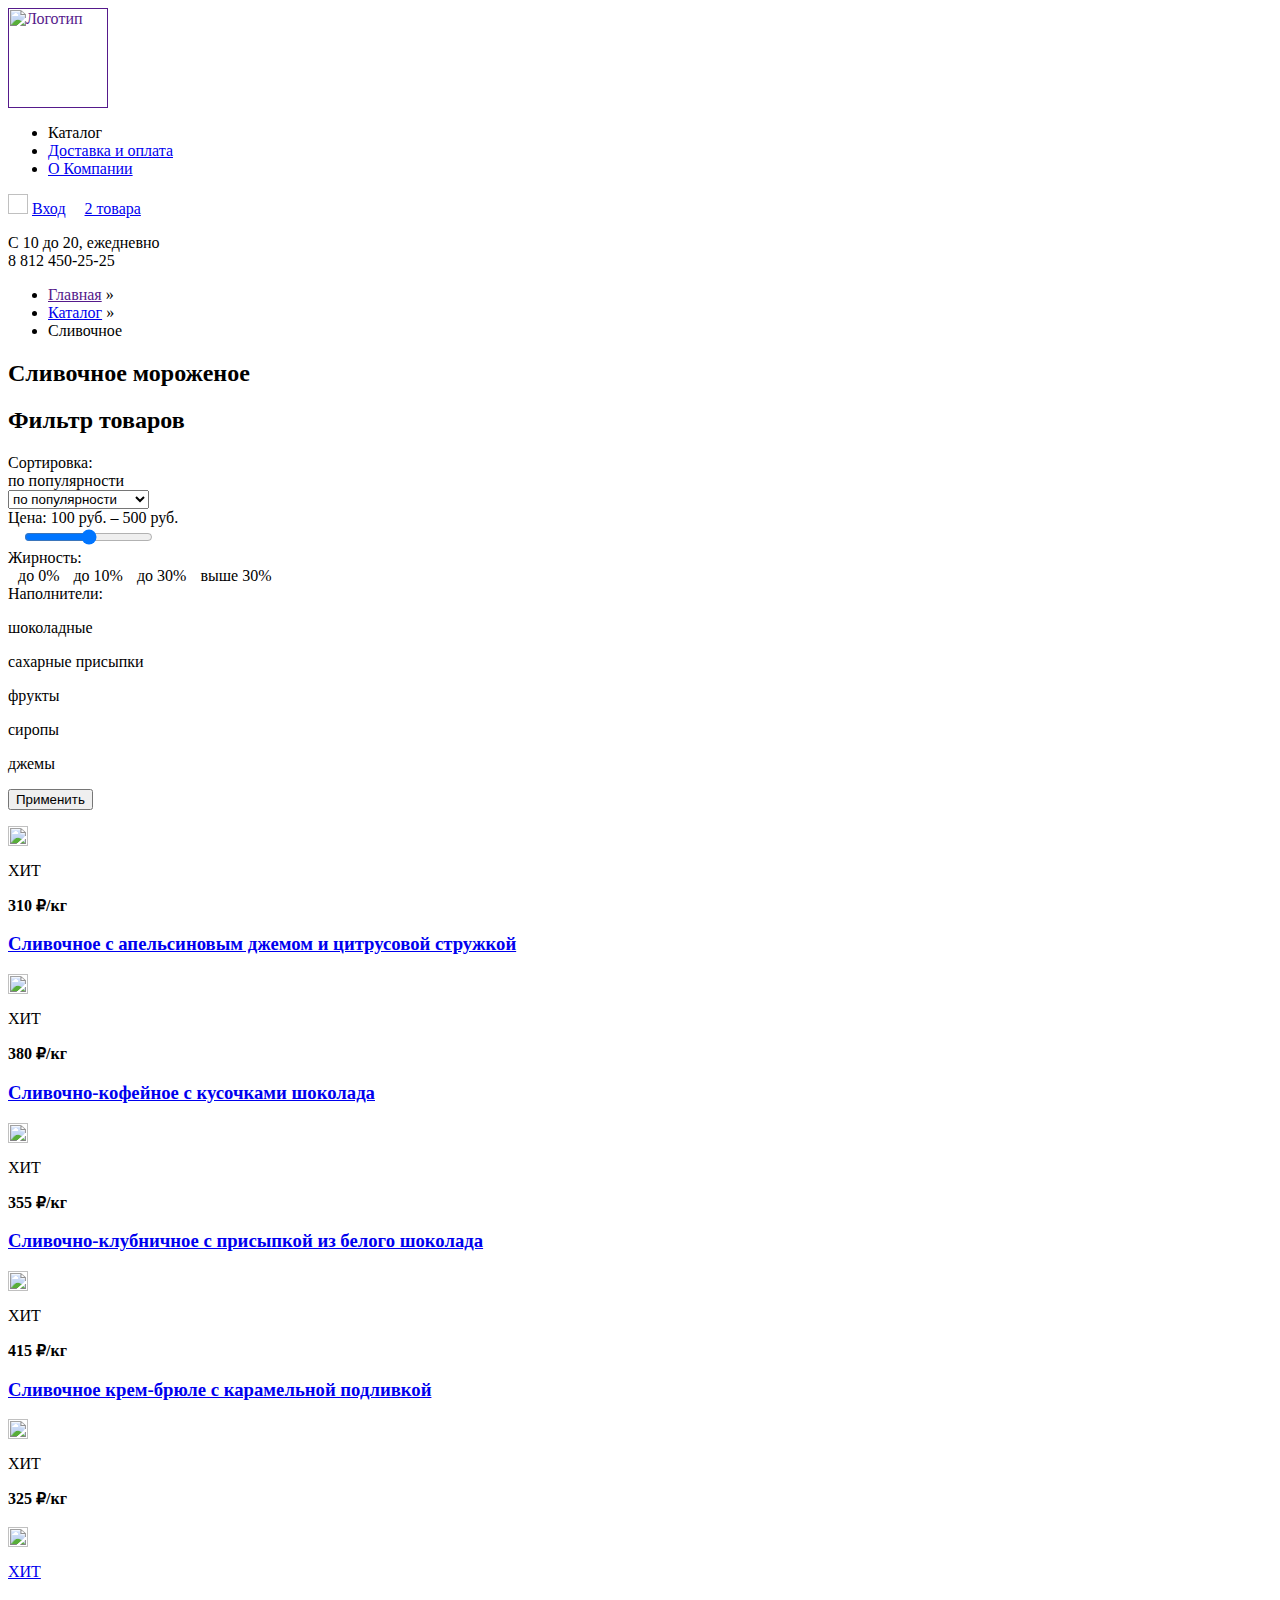
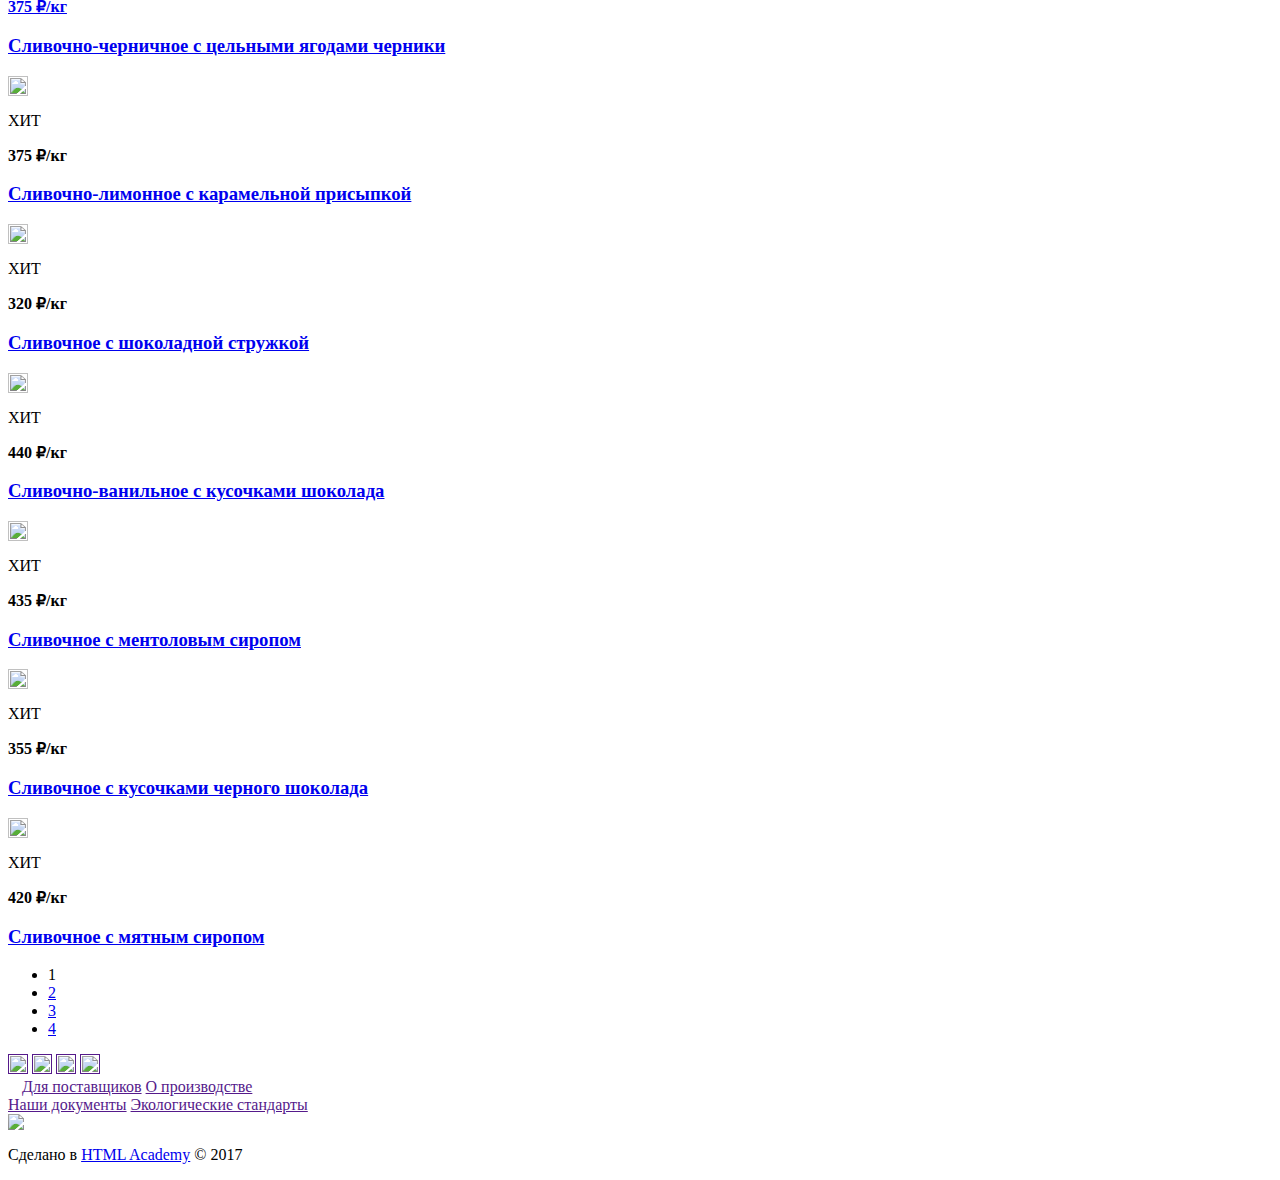
==== catalog.html @ 8d290120 "first commit" ====
<Doctyp>
<!DOCTYPE html>
<html lang="ru">
  <head>
    <meta charset="utf-8">
    <title>Gllacy Shop</title>
  </head>

  <body>
   <!--Header-container-start--> 
    <header class="main-header">  
      <!-- Header-main-navigation-start-->        
      <nav class="main-navigation">   
        <a href="" class="main-header-logo"><img src="" width="100px" height="100px" alt="Логотип"></a>
        <ul class="site-navigation">
          <li>Каталог</li>
          <li><a href="#">Доставка и оплата</a></li>
          <li><a href="#">О Компании</a></li>
        </ul>
      </nav>                              
      <!-- Header-main-navigation-End-->
      <!-- Header-user-navigation-start-->
      <nav class="user-navigation">       
        <a class="nav-search"><img crs="" width="20px" height="20px"></a>
        <a class="login-link" href="#">Вход</a>
        <a class="cart" href="#"><img src="" width="15px" height="15px">2 товара</a>
        <p class="header-short-contacts">С 10 до 20, ежедневно<br>8 812 450-25-25</p>
      </nav>                             
      <!-- Header-user-navigation-End-->
    </header>           
    <!--Header-container-End--> 
    
    <!--Main-container-start-->
    <main class="main-container">
    <!--Main-container-breadcrumbs-End-->
      <section class="breadcrumbs">
        <ul>
            <li><a href="">Главная</a>  <span>»</span></li>
            <li><a href="#">Каталог</a>  <span>»</span></li>
            <li class="breadcrumbs-current">Сливочное</li>
        </ul>
      </section>
      <h2 class="page-title">Сливочное мороженое </h2>
      <!--Main-container-breadcrumbs-End-->
      <!--Main-container-filter-start-->
      <section class="filters">
          <h2 class="visually-hidden">Фильтр товаров</h2>
          <form action="" metod="">
            <div class="main-filter">
              <div class="first-row-filter">
                <label for="list-catalog">Сортировка:<br>
                  <a>по популярности<img src="" width="10px" height="10px"></a><br>
                  <select class="hidden-modal-catalog" id="list-catalog" size="1">
                    <a>по популярности<img src="" width="10px" height="10px"></a><br>
                    <option value="popular" selected>по популярности</option>
                    <option value="popular">сначала недорогие</option>
                    <option value="popular">сначала дорогие</option>
                    <option value="popular">по жирности</option>
                  </select>
                </label>
              </div>

              <div>
                <label class="range" for="">Цена: 100 руб. – 500 руб.<br>
                  <a href=""><img src="#" width="5px" height="15px"><img src="#" width="5px" height="15px"></a>
                  <input type="range" id="">
                </label>
              </div>

              <div>
                <label class="" for="">Жирность:<br>
                  <a href><img src="" width="10px" height="10px"></a><span>до 0%</span>
                  <a href><img src="" width="10px" height="10px"></a><span>до 10%</span>
                  <a href><img src="" width="10px" height="10px"></a><span>до 30%</span>
                  <a href><img src="" width="10px" height="10px"></a><span>выше 30%</span>
                </label>
              </div>
            </div>
            <div class="second-row-filter">
              <div>
                <label for="">Наполнители:<br>
                  <p><img src=""width="" height="">шоколадные</p>
                  <p><img src=""width="" height="">сахарные присыпки</p>
                  <p><img src=""width="" height="">фрукты</p>
                  <p><img src=""width="" height="">сиропы</p>
                  <p><img src=""width="" height="">джемы</p>
                </label>
              </div>
              <a><input type="submit" value="Применить"></a>
            </div>
          </form>
      </section>
      <!-- Main-article-ice-start-->
      <section class="article-ice">
        <!-- Main-article-ice-first-list-start-->
        <section class="list-ice-first">
            <div class="article ice-cream-ice">
              <img src="" width="20px" height="20px">  
              <p class="up">ХИТ</p>
              <b>310 ₽<span>/кг</span></b>
              <h3><a href="#">Сливочное с апельсиновым джемом и цитрусовой стружкой</a></h3>
            </div>

            <div class="article coffe-ice">
              <img src=""width="20px" height="20px">  
              <p class="up">ХИТ</p>
              <b>380 ₽<span>/кг</span></b>
              <h3><a href="#">Сливочно-кофейное с кусочками шоколада</a></h3>
            </div>
      
            <div class="article strawberry-ice">
              <img src="" height="20px" width="20px">  
              <p class="up">ХИТ</p>
              <b>355 ₽<span>/кг</span></b>
              <h3><a href="#">Сливочно-клубничное с присыпкой из белого шоколада</a></h3>
            </div>
      
            <div class="article caramelesirt-ice">
              <img src="" width="20px" height="20px">  
              <p class="up">ХИТ</p>
              <b>415 ₽<span>/кг</span></b>
              <h3><a href="#">Сливочное крем-брюле с карамельной подливкой</a></h3>
            </div>
        </section>
        <!-- Main-article-ice-first-list-End-->
        <!-- Main-article-ice-second-list-start-->
        <section class="list-ice-second">
            <div class="article cranberry-jam-ice">
              <img src="" width="20px" height="20px">  
              <p class="up">ХИТ</p>
              <b>325 ₽<span>/кг</span></b>
              <h3><a href="#"Сливочное с брусничным джемом </a></h3>
            </div>

            <div class="article blueberry-ice">
              <img src=""width="20px" height="20px">  
              <p class="up">ХИТ</p>
              <b>375 ₽<span>/кг</span></b>
              <h3><a href="#">Сливочно-черничное с цельными ягодами черники </a></h3>
            </div>
      
            <div class="article  creamy-lemon-ice">
              <img src="" height="20px" width="20px">  
              <p class="up">ХИТ</p>
              <b>375 ₽<span>/кг</span></b>
              <h3><a href="#">Сливочно-лимонное с карамельной присыпкой</a></h3>
            </div>
      
            <div class="article chocolate-pieces-ice">
              <img src="" width="20px" height="20px">  
              <p class="up">ХИТ</p>
              <b>320 ₽<span>/кг</span></b>
              <h3><a href="#">Сливочное с шоколадной стружкой</a></h3>
            </div>
        </section>
        <!-- Main-article-ice-second-list-End-->
        <!-- Main-article-ice-third-list-start-->
        <section class="list-ice-third">
            <div class="article chocolate-pieces-vanilla-ice">
              <img src="" width="20px" height="20px">  
              <p class="up">ХИТ</p>
              <b>440 ₽<span>/кг</span></b>
              <h3><a href="#">Сливочно-ванильное с кусочками шоколада </a></h3>
            </div>

            <div class="article menthol-syrup-ice">
              <img src=""width="20px" height="20px">  
              <p class="up">ХИТ</p>
              <b>435 ₽<span>/кг</span></b>
              <h3><a href="#">Сливочноe с ментоловым сиропом</a></h3>
            </div>
      
            <div class="article chocolate-pieces-ice">
              <img src="" height="20px" width="20px">  
              <p class="up">ХИТ</p>
              <b>355 ₽<span>/кг</span></b>
              <h3><a href="#">Сливочное с кусочками черного шоколада</a></h3>
            </div>
      
            <div class="article mint-syrup-ice">
              <img src="" width="20px" height="20px">  
              <p class="up">ХИТ</p>
              <b>420 ₽<span>/кг</span></b>
              <h3><a href="#">Сливочное с мятным сиропом</a></h3>
            </div>
        </section>
        <!-- Main-article-ice-third-list-End-->
        <!-- Main-article-ice-End-->
        <ul class="pagination-list">
            <li class="pagination-item pagination-item-current"><a>1</a></li>
            <li class="pagination-item"><a  href="#">2</a></li>
            <li class="pagination-item"><a href="#">3</a></li>
            <li class="pagination-item"><a href="#">4</a></li>
          </ul>
      </section>
    </main>
     <!--Main-container-End-->
           <!-- Footer-contacts-start-->
           <section class="footer-contacts">   
              <div class="footer-social">
                  <a href=""><img src="#" width="20px" height="20px"></a>
                  <a href=""><img src="#" width="20px" height="20px"></a>
                  <a href=""><img src="#" width="20px" height="20px"></a>
                  <a href=""><img src="#" width="20px" height="20px"></a>
              </div>                             
    
              <div class="footer-main-section">
                <div>
                  <img src="" width="10px" height="10px">
                    <a href="">Для поставщиков</a>
                    <a href="">О производстве </a>
                </div>
                <div>
                    <a href="">Наши документы</a>
                    <a href="">Экологические стандарты</a>
                </div>
              </div>
    
             <section class="copyright">
                <img src="#" width="" height="">
                <p>Сделано в <a href="#">HTML Academy</a> © 2017</p>
             </section>
            </section>                
            <!-- Footer-contacts-End-->
        </footer>
    <!-- Footer-container-End-->
  </body>
</html>
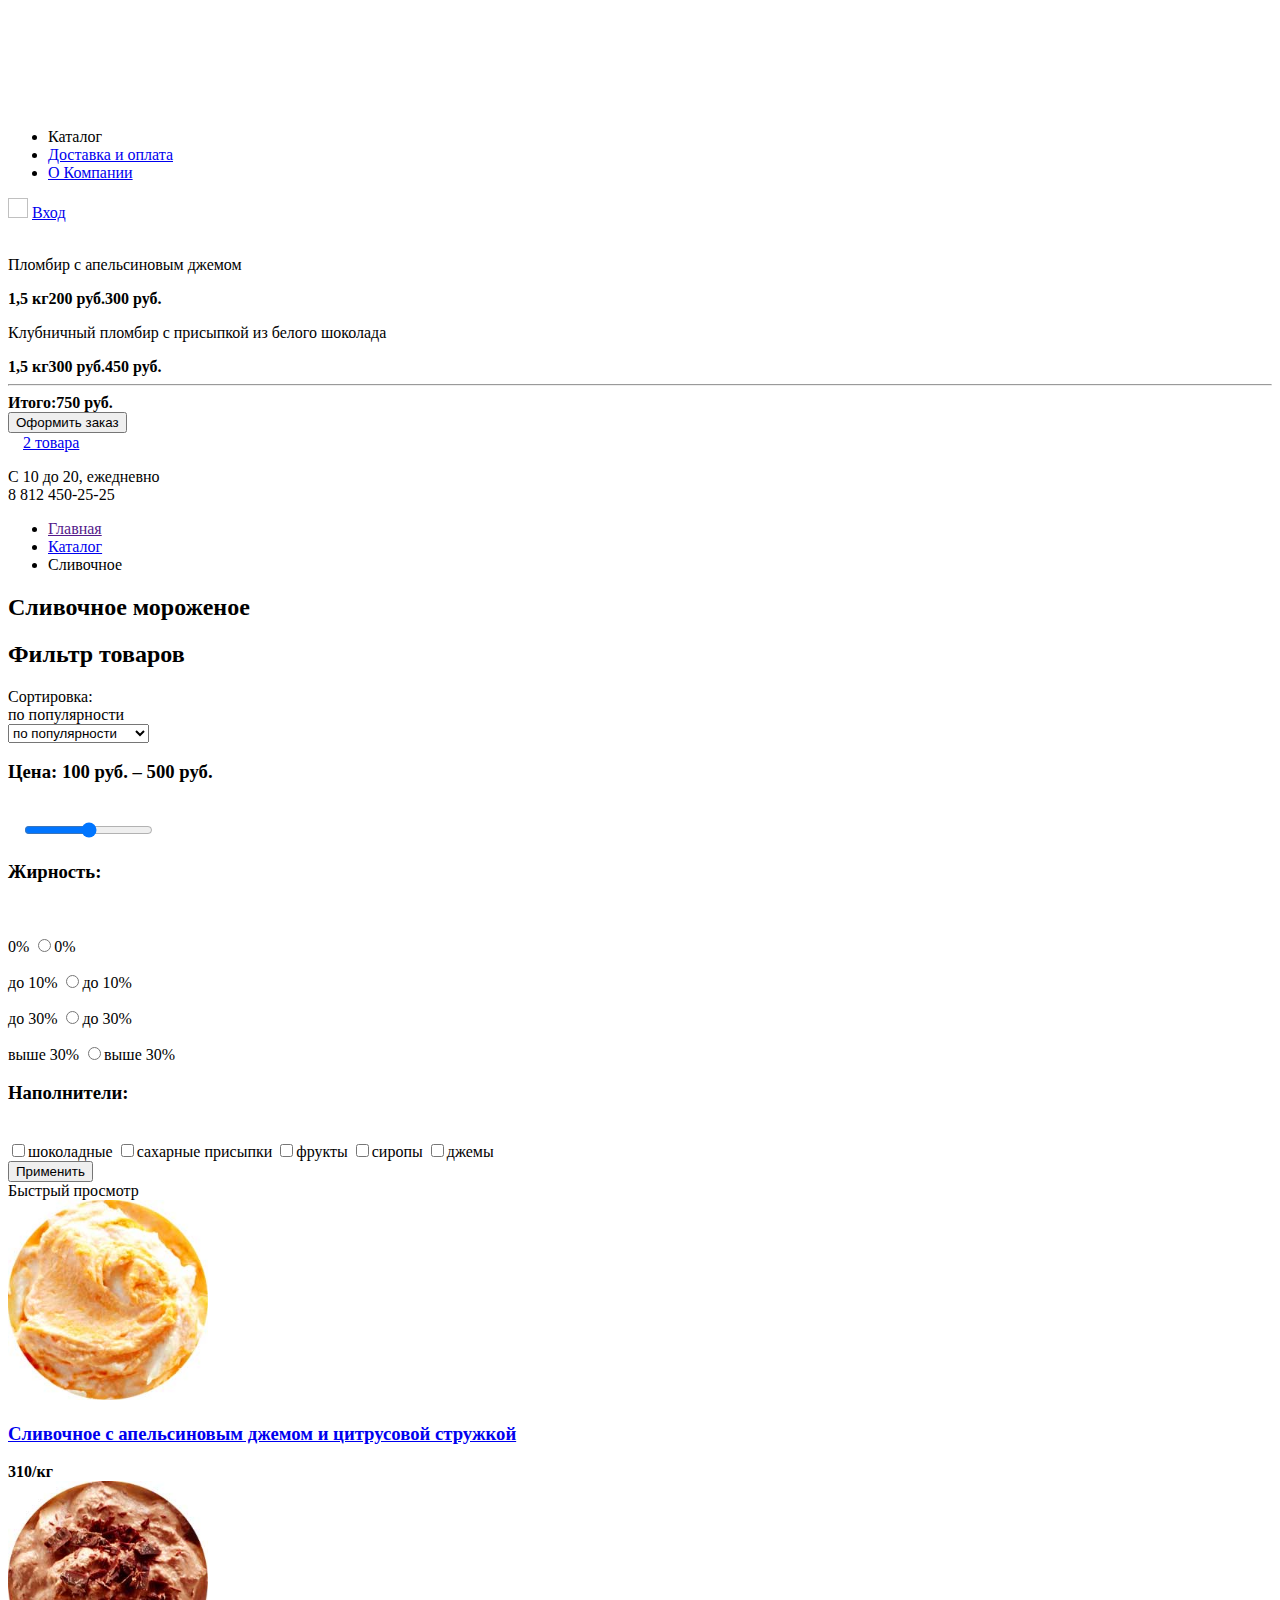
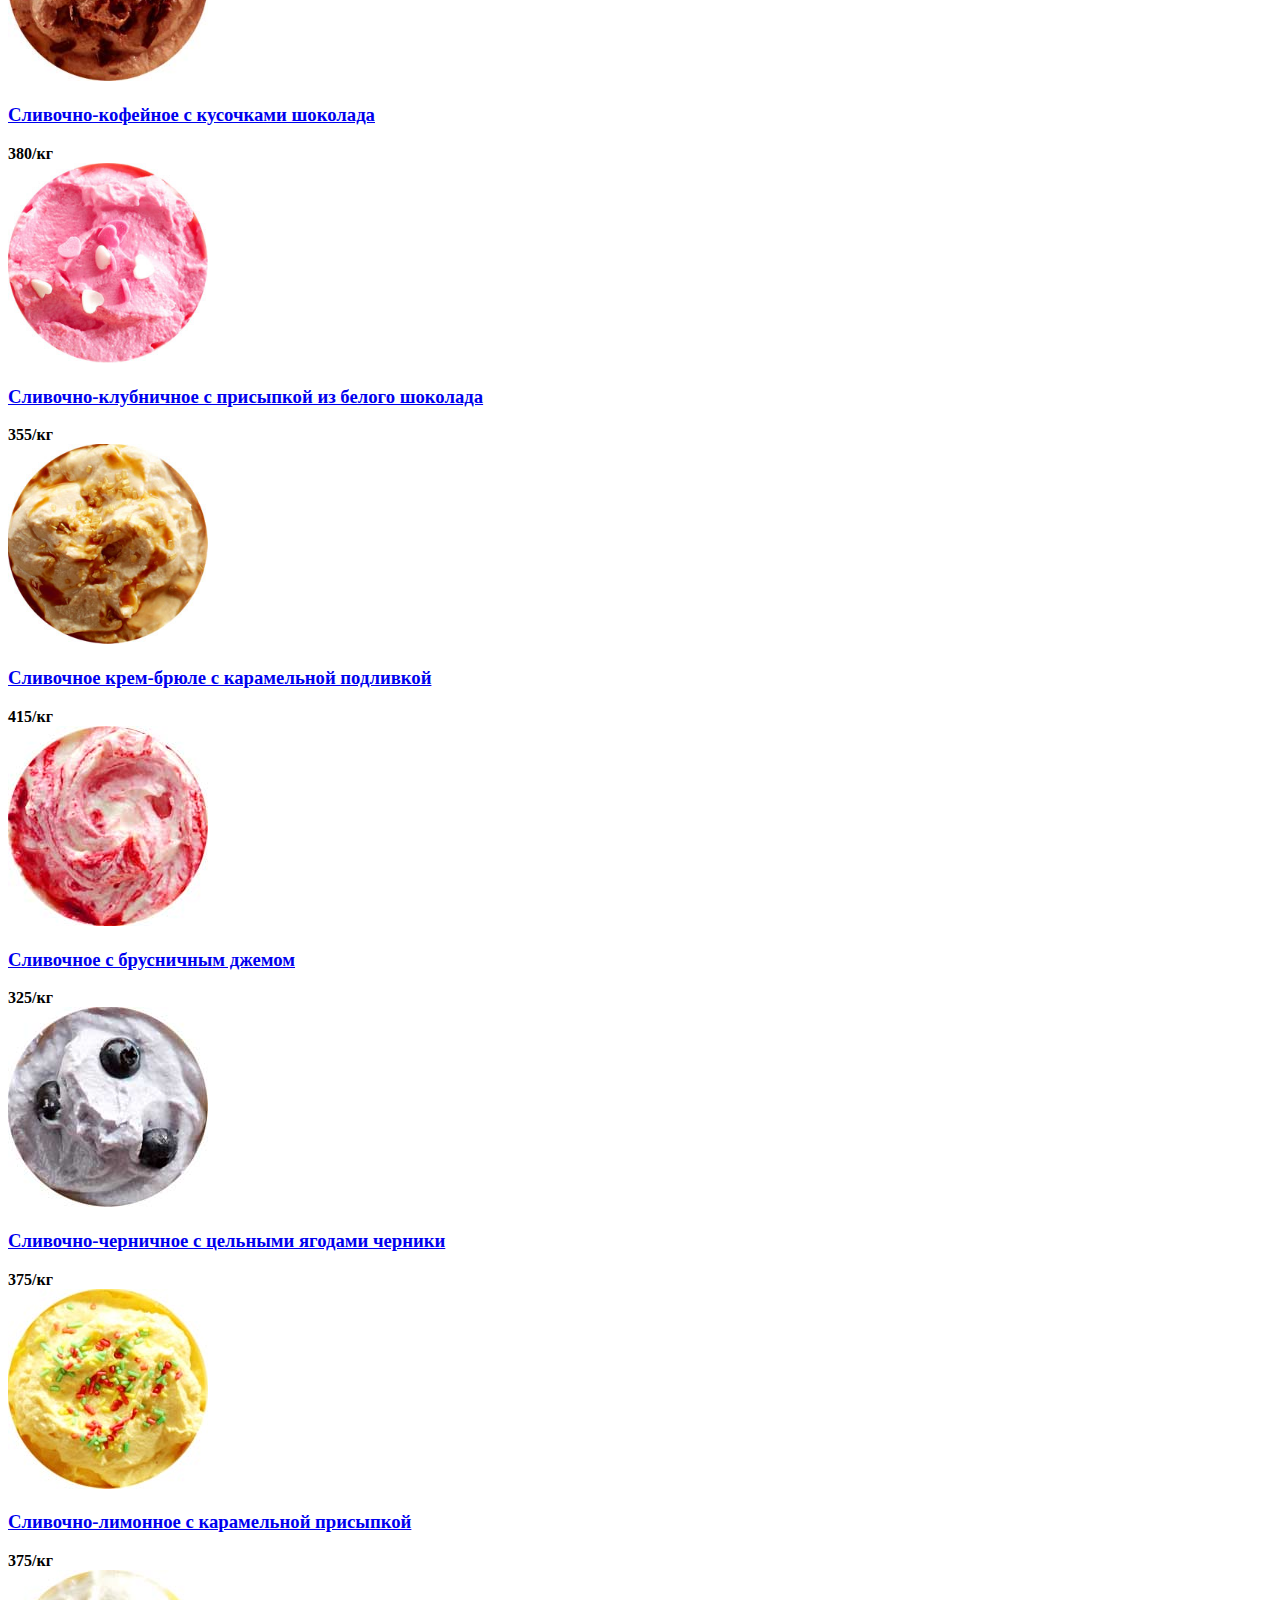
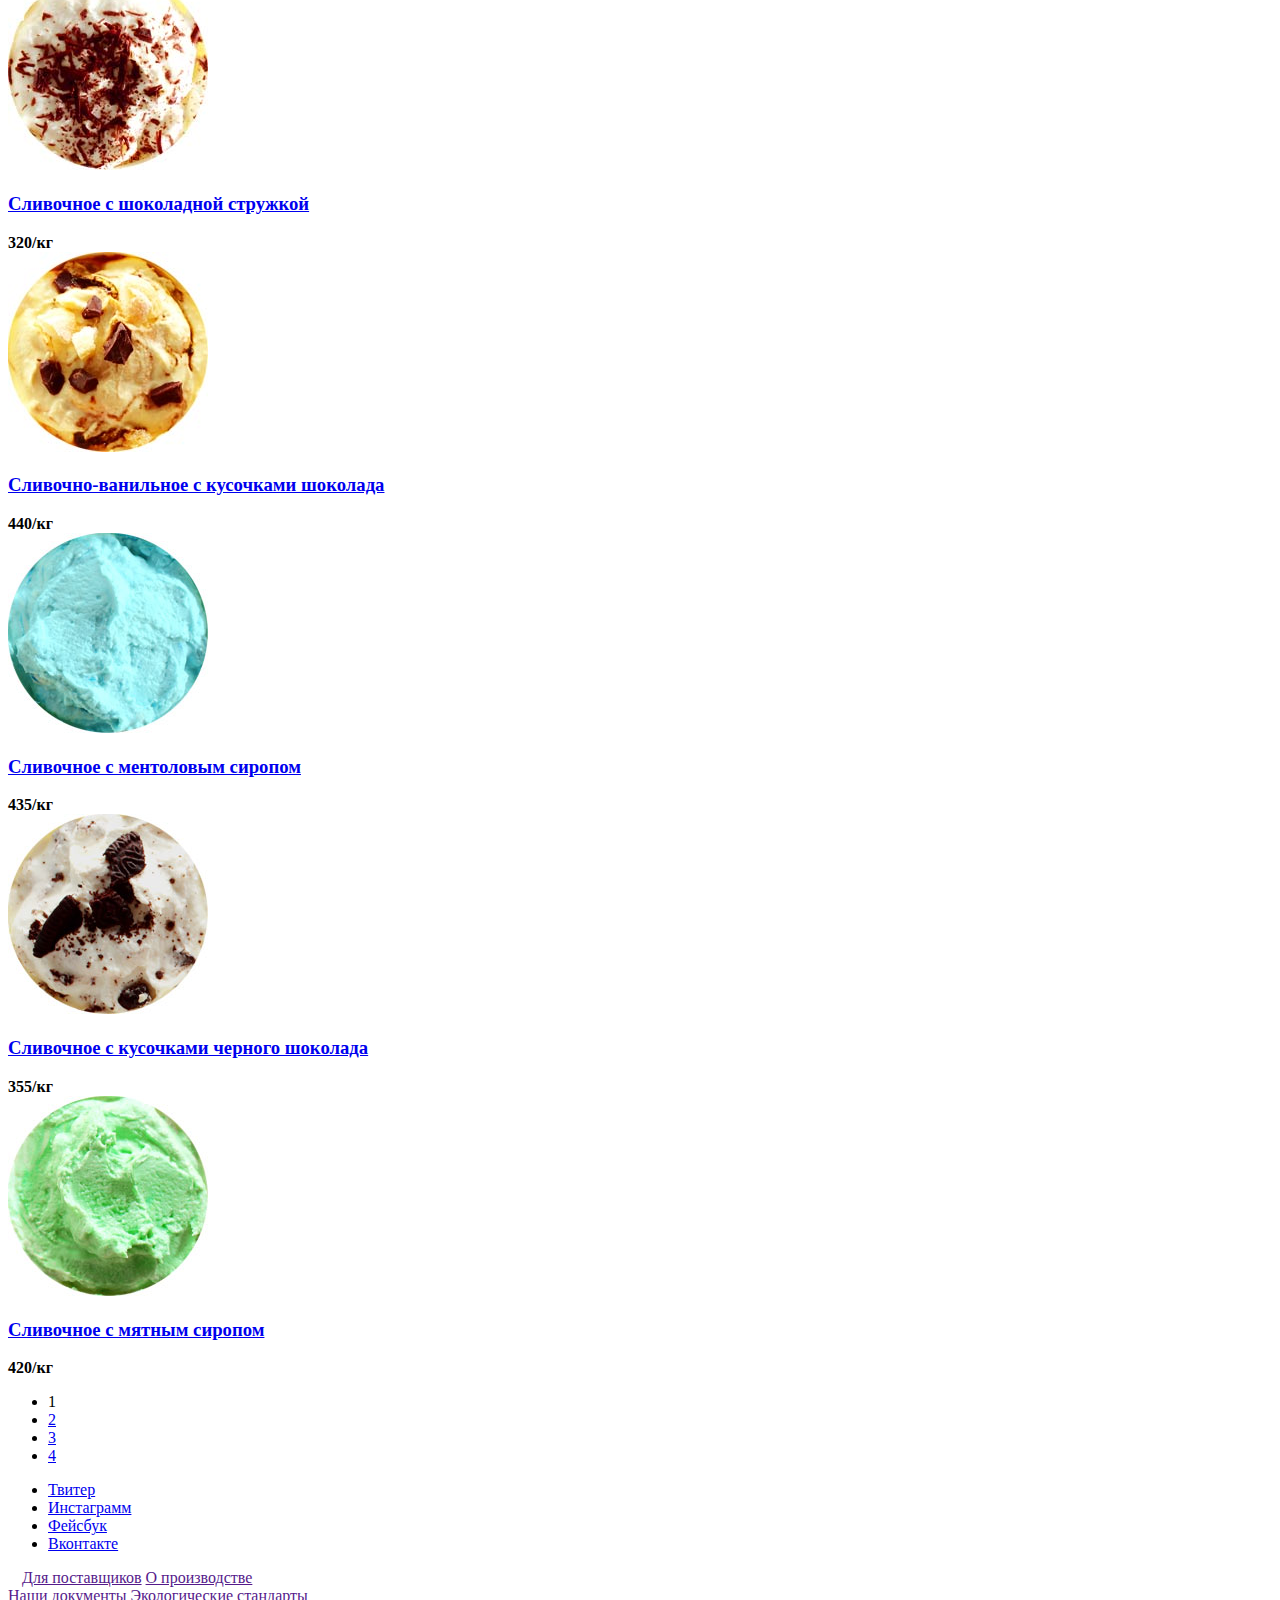
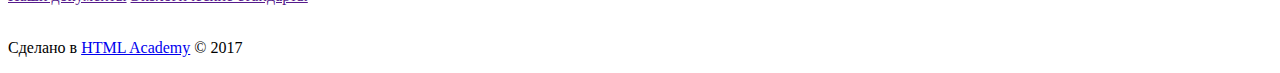
==== commit 27f1ada2: "add images and update css with html" ====
--- a/catalog.html
+++ b/catalog.html
@@ -1,4 +1,3 @@
-<Doctyp>
 <!DOCTYPE html>
 <html lang="ru">
   <head>
@@ -7,11 +6,11 @@
   </head>
 
   <body>
-   <!--Header-container-start--> 
+    <!--Header-container-start--> 
     <header class="main-header">  
       <!-- Header-main-navigation-start-->        
       <nav class="main-navigation">   
-        <a href="" class="main-header-logo"><img src="" width="100px" height="100px" alt="Логотип"></a>
+        <a href="" class="main-header-logo"><img src="img/svg/logo.svg" width="100px" height="100px" alt="Логотип"></a>
         <ul class="site-navigation">
           <li>Каталог</li>
           <li><a href="#">Доставка и оплата</a></li>
@@ -23,7 +22,15 @@
       <nav class="user-navigation">       
         <a class="nav-search"><img crs="" width="20px" height="20px"></a>
         <a class="login-link" href="#">Вход</a>
-        <a class="cart" href="#"><img src="" width="15px" height="15px">2 товара</a>
+        <!--user-navigation-Modal-cart-start-->
+        <div class="user-navigation-modal-cart">
+          <img class ="" src=""><p>Пломбир с апельсиновым джемом</p><b>1,5 кг<span>200 руб.</span></b><b>300 руб.</b><!--Добавить через стили символ (х)- картинке и -1,5 кг-->
+          <img class ="" src=""><p>Клубничный пломбир с присыпкой из белого шоколада</p><b>1,5 кг<span>300 руб.</span></b><b>450 руб.</b><hr><!--Добавить через стили символ (х)- картинке и -1,5 кг-->
+          <b>Итого:750 руб.</b><br>
+          <button type="submit" class="button modal-cart-button">Оформить заказ</button>
+        </div>
+        <!--user-navigation-Modal-cart-End-->
+        <a class="cart" href="#"><img src="" width="15" height="15">2 товара</a>
         <p class="header-short-contacts">С 10 до 20, ежедневно<br>8 812 450-25-25</p>
       </nav>                             
       <!-- Header-user-navigation-End-->
@@ -32,197 +39,233 @@
     
     <!--Main-container-start-->
     <main class="main-container">
-    <!--Main-container-breadcrumbs-End-->
+      <!--Main-container-breadcrumbs-start-->
       <section class="breadcrumbs">
         <ul>
-            <li><a href="">Главная</a>  <span>»</span></li>
-            <li><a href="#">Каталог</a>  <span>»</span></li>
+            <li><a href="">Главная</a></li><!--Применить CSS-псевдоэлемент-»-->
+            <li><a href="#">Каталог</a></li>
             <li class="breadcrumbs-current">Сливочное</li>
         </ul>
       </section>
       <h2 class="page-title">Сливочное мороженое </h2>
       <!--Main-container-breadcrumbs-End-->
-      <!--Main-container-filter-start-->
-      <section class="filters">
-          <h2 class="visually-hidden">Фильтр товаров</h2>
-          <form action="" metod="">
-            <div class="main-filter">
-              <div class="first-row-filter">
-                <label for="list-catalog">Сортировка:<br>
-                  <a>по популярности<img src="" width="10px" height="10px"></a><br>
-                  <select class="hidden-modal-catalog" id="list-catalog" size="1">
-                    <a>по популярности<img src="" width="10px" height="10px"></a><br>
-                    <option value="popular" selected>по популярности</option>
-                    <option value="popular">сначала недорогие</option>
-                    <option value="popular">сначала дорогие</option>
-                    <option value="popular">по жирности</option>
-                  </select>
-                </label>
-              </div>
-
-              <div>
-                <label class="range" for="">Цена: 100 руб. – 500 руб.<br>
-                  <a href=""><img src="#" width="5px" height="15px"><img src="#" width="5px" height="15px"></a>
-                  <input type="range" id="">
-                </label>
-              </div>
-
-              <div>
-                <label class="" for="">Жирность:<br>
-                  <a href><img src="" width="10px" height="10px"></a><span>до 0%</span>
-                  <a href><img src="" width="10px" height="10px"></a><span>до 10%</span>
-                  <a href><img src="" width="10px" height="10px"></a><span>до 30%</span>
-                  <a href><img src="" width="10px" height="10px"></a><span>выше 30%</span>
-                </label>
-              </div>
-            </div>
-            <div class="second-row-filter">
-              <div>
-                <label for="">Наполнители:<br>
-                  <p><img src=""width="" height="">шоколадные</p>
-                  <p><img src=""width="" height="">сахарные присыпки</p>
-                  <p><img src=""width="" height="">фрукты</p>
-                  <p><img src=""width="" height="">сиропы</p>
-                  <p><img src=""width="" height="">джемы</p>
-                </label>
-              </div>
-              <a><input type="submit" value="Применить"></a>
-            </div>
-          </form>
+      <!--Main-filter-start-->
+      <section class="main-filter">
+        <h2 class="visually-hidden">Фильтр товаров</h2>
+        <form action="" metod="">
+          <!--First-row-filter-start-->
+          <div class="first-row-filter">
+            <div class="filter-catalog">
+              <label for="list-catalog">Сортировка:</label><br>
+              <a>по популярности</a><br>
+              <!--filter-modal-catalog-start-->
+              <select id="list-catalog" size="1">
+                <option value="popular" selected>по популярности</option><!--hidden-modal-catalog-list-button-по популярности?-->
+                <option value="popular">сначала недорогие</option>
+                <option value="popular">сначала дорогие</option>
+                <option value="popular">по жирности</option>
+              </select>
+              <!--filter-modal-catalog-End-->
+            </div>
+          
+            <div class="filter-price">
+              <h3>Цена: 100 руб. – 500 руб.</h3><br>
+              <a href=""><img src="#" width="5px" height="15px"><img src="#" width="5px" height="15px"></a>
+              <input type="range" id="">
+            </div>
+
+            <div class="filter-fattiness">
+              <h3>Жирность:</h3><br>
+              <p>
+                <label class="visually-hidden" for="filter-fattiness-0%">0%</label>
+                <input type="radio" name="fattiness" id="filter-fattiness-0%" value="0%"><span>0%</span>
+              </p>
+              <p>
+                <label class="visually-hidden" for="filter-fattiness-to10%">до 10%</label>
+                <input type="radio" name="fattiness" id="filter-fattiness-to10%" value="10%"><span>до 10%</span>
+              </p>
+              <p>
+                <label class="visually-hidden" for="filter-fattiness-to30%">до 30%</label>
+                <input type="radio" name="fattiness" id="filter-fattiness-to30%" value="to_30%"><span>до 30%</span>
+              </p>
+              <p>
+                <label class="visually-hidden" for="filter-fattiness-above30%">выше 30%</label>
+                <input type="radio" name="fattiness" id="filter-fattiness-above30%" value="above_30%"><span>выше 30%</span>
+              </p>
+            </div>
+          </div>
+          <!--First-row-filter-End-->
+          <!--Second-row-filter-start-->
+          <div class="second-row-filter">
+            <div class="filter-filling">
+              <h3>Наполнители:</h3><br>
+                <input type="checkbox" name="add-chocko"><label for="add-chocko">шоколадные</label>
+                <input type="checkbox" name="add-sugar-powder"><label for="add-sugar-powder">сахарные присыпки</label>
+                <input type="checkbox" name="add-fruit"><label for="add-fruit">фрукты</label>
+                <input type="checkbox" name="add-sirup"><label for="add-sirup">сиропы</label>
+                <input type="checkbox" name="add-jam"><label for="add-jam">джемы</label>
+              </label>
+            </div>
+            <button type="submit" class="button filter-button">Применить</button>
+          </div>
+          <!--Second-row-main-filter-End-->
+        </form>
       </section>
-      <!-- Main-article-ice-start-->
+      <!--Main-filter-End-->
+      <!--Main-article-ice-start-->
       <section class="article-ice">
-        <!-- Main-article-ice-first-list-start-->
-        <section class="list-ice-first">
-            <div class="article ice-cream-ice">
-              <img src="" width="20px" height="20px">  
-              <p class="up">ХИТ</p>
-              <b>310 ₽<span>/кг</span></b>
-              <h3><a href="#">Сливочное с апельсиновым джемом и цитрусовой стружкой</a></h3>
-            </div>
-
-            <div class="article coffe-ice">
-              <img src=""width="20px" height="20px">  
-              <p class="up">ХИТ</p>
-              <b>380 ₽<span>/кг</span></b>
-              <h3><a href="#">Сливочно-кофейное с кусочками шоколада</a></h3>
-            </div>
+        <!--Main-Modal-cover-ice-start-->
+        <div class="modal-cover-ice">
+          <a class="button modal-cover-button">Быстрый просмотр</a>
+        </div>
+        <!--Main-modal-cover-ice-End-->
+        <!-- Main-article-first-list-ice-start-->
+        <section class="first-list-ice">
+          <div class="article ice-cream-ice">
+            <a href="#">
+              <img src="img/index-ice-1.jpg" width="200" height="200" alt="Сливочное с апельсиновым джемом и цитрусовой стружкой">
+              <h3>Сливочное с апельсиновым джемом и цитрусовой стружкой</h3>
+            </a>
+            <b>310<span>/кг</span></b>
+          </div>
       
-            <div class="article strawberry-ice">
-              <img src="" height="20px" width="20px">  
-              <p class="up">ХИТ</p>
-              <b>355 ₽<span>/кг</span></b>
-              <h3><a href="#">Сливочно-клубничное с присыпкой из белого шоколада</a></h3>
-            </div>
-      
-            <div class="article caramelesirt-ice">
-              <img src="" width="20px" height="20px">  
-              <p class="up">ХИТ</p>
-              <b>415 ₽<span>/кг</span></b>
-              <h3><a href="#">Сливочное крем-брюле с карамельной подливкой</a></h3>
-            </div>
-        </section>
-        <!-- Main-article-ice-first-list-End-->
-        <!-- Main-article-ice-second-list-start-->
-        <section class="list-ice-second">
-            <div class="article cranberry-jam-ice">
-              <img src="" width="20px" height="20px">  
-              <p class="up">ХИТ</p>
-              <b>325 ₽<span>/кг</span></b>
-              <h3><a href="#"Сливочное с брусничным джемом </a></h3>
-            </div>
-
-            <div class="article blueberry-ice">
-              <img src=""width="20px" height="20px">  
-              <p class="up">ХИТ</p>
-              <b>375 ₽<span>/кг</span></b>
-              <h3><a href="#">Сливочно-черничное с цельными ягодами черники </a></h3>
-            </div>
-      
-            <div class="article  creamy-lemon-ice">
-              <img src="" height="20px" width="20px">  
-              <p class="up">ХИТ</p>
-              <b>375 ₽<span>/кг</span></b>
-              <h3><a href="#">Сливочно-лимонное с карамельной присыпкой</a></h3>
-            </div>
-      
-            <div class="article chocolate-pieces-ice">
-              <img src="" width="20px" height="20px">  
-              <p class="up">ХИТ</p>
-              <b>320 ₽<span>/кг</span></b>
-              <h3><a href="#">Сливочное с шоколадной стружкой</a></h3>
-            </div>
-        </section>
-        <!-- Main-article-ice-second-list-End-->
-        <!-- Main-article-ice-third-list-start-->
-        <section class="list-ice-third">
-            <div class="article chocolate-pieces-vanilla-ice">
-              <img src="" width="20px" height="20px">  
-              <p class="up">ХИТ</p>
-              <b>440 ₽<span>/кг</span></b>
-              <h3><a href="#">Сливочно-ванильное с кусочками шоколада </a></h3>
-            </div>
-
-            <div class="article menthol-syrup-ice">
-              <img src=""width="20px" height="20px">  
-              <p class="up">ХИТ</p>
-              <b>435 ₽<span>/кг</span></b>
-              <h3><a href="#">Сливочноe с ментоловым сиропом</a></h3>
-            </div>
-      
-            <div class="article chocolate-pieces-ice">
-              <img src="" height="20px" width="20px">  
-              <p class="up">ХИТ</p>
-              <b>355 ₽<span>/кг</span></b>
-              <h3><a href="#">Сливочное с кусочками черного шоколада</a></h3>
-            </div>
-      
-            <div class="article mint-syrup-ice">
-              <img src="" width="20px" height="20px">  
-              <p class="up">ХИТ</p>
-              <b>420 ₽<span>/кг</span></b>
-              <h3><a href="#">Сливочное с мятным сиропом</a></h3>
-            </div>
-        </section>
-        <!-- Main-article-ice-third-list-End-->
-        <!-- Main-article-ice-End-->
-        <ul class="pagination-list">
-            <li class="pagination-item pagination-item-current"><a>1</a></li>
-            <li class="pagination-item"><a  href="#">2</a></li>
-            <li class="pagination-item"><a href="#">3</a></li>
-            <li class="pagination-item"><a href="#">4</a></li>
+          <div class="article coffe-ice">
+            <a href="#">
+              <img src="img/index-ice-2.jpg" width="200" height="200" alt="Сливочно-кофейное с кусочками шоколада">
+              <h3>Сливочно-кофейное с кусочками шоколада</h3>
+            </a>
+            <b>380<span>/кг</span></b>
+          </div>
+    
+          <div class="article strawberry-ice">
+            <a href="#">
+              <img src="img/index-ice-3.jpg" width="200" height="200" alt="Сливочно-клубничное с присыпкой из белого шоколада">  
+              <h3>Сливочно-клубничное с присыпкой из белого шоколада</h3>
+            </a>
+            <b>355<span>/кг</span></b>
+          </div>
+  
+          <div class="article caramelesirt-ice">
+            <a href="#">
+              <img src="img/index-ice-4.jpg" width="200" height="200" alt="Сливочное крем-брюле с карамельной подливкой"> 
+              <h3>Сливочное крем-брюле с карамельной подливкой</h3>
+            </a>
+            <b>415<span>/кг</span></b>
+          </div>
+        </section>
+        <!-- Main-article-first-list-ice-End-->
+        <!-- Main-article-second-list-ice-start-->
+        <section class="second-list-ice">
+          <div class="article cranberry-jam-ice">
+            <a href="#">
+              <img src="img/index-ice-5.jpg" width="200" height="200" alt="Сливочное с брусничным джемом">
+              <h3>Сливочное с брусничным джемом</h3>
+            </a>
+            <b>325<span>/кг</span></b>
+          </div>
+
+          <div class="article blueberry-ice">
+            <a href="#">
+              <img src="img/index-ice-6.jpg" width="200" height="200" alt="Сливочно-черничное с цельными ягодами черники">
+              <h3><a href="#">Сливочно-черничное с цельными ягодами черники</a></h3>
+            </a>
+            <b>375<span>/кг</span></b>
+          </div>
+    
+          <div class="article  creamy-lemon-ice">
+            <a href="#">
+              <img src="img/index-ice-7.jpg" width="200" height="200" alt="Сливочно-лимонное с карамельной присыпкой">
+              <h3>Сливочно-лимонное с карамельной присыпкой</h3>
+            </a>
+            <b>375<span>/кг</span></b>
+          </div>
+    
+          <div class="article chocolate-pieces-ice">
+            <a href="#">
+              <img src="img/index-ice-8.jpg" width="200" height="200" alt="Сливочное с шоколадной стружкой">
+              <h3>Сливочное с шоколадной стружкой</h3>
+            </a>
+            <b>320<span>/кг</span></b>
+          </div>
+        </section>
+        <!-- Main-article-second-list-ice-End-->
+        <!-- Main-article-third-list-ice-start-->
+        <section class="third-list-ice">
+          <div class="article chocolate-pieces-vanilla-ice">
+            <a href="#">
+              <img src="img/index-ice-9.jpg" width="200" height="200" alt="Сливочно-ванильное с кусочками шоколада">               
+              <h3>Сливочно-ванильное с кусочками шоколада</h3>
+            </a>
+            <b>440<span>/кг</span></b>
+          </div>
+
+          <div class="article menthol-syrup-ice">
+            <a href="#">
+              <img src="img/index-ice-10.jpg" width="200" height="200" alt="Сливочноe с ментоловым сиропом">            
+              <h3>Сливочноe с ментоловым сиропом</h3>
+            </a>
+            <b>435<span>/кг</span></b>
+          </div>
+    
+          <div class="article chocolate-pieces-ice">
+            <a href="#">
+              <img src="img/index-ice-11.jpg" width="200" height="200" alt="Сливочное с кусочками черного шоколада">              
+              <h3>Сливочное с кусочками черного шоколада</h3>
+            </a>
+            <b>355<span>/кг</span></b>
+          </div>
+    
+          <div class="article mint-syrup-ice">
+            <a href="#">
+              <img src="img/index-ice-12.jpg" width="200" height="200" alt="Сливочное с мятным сиропом">             
+              <h3>Сливочное с мятным сиропом</h3>
+            </a>
+            <b>420<span>/кг</span></b>
+          </div>
+        </section>
+        <!-- Main-article-third-list-ice-End-->
+      </section>
+      <!-- Main-article-ice-End-->
+      <ul class="pagination-list">
+          <li class="pagination-item pagination-item-current"><a>1</a></li>
+          <li class="pagination-item"><a  href="#">2</a></li>
+          <li class="pagination-item"><a href="#">3</a></li>
+          <li class="pagination-item"><a href="#">4</a></li>
+        </ul>
+    </main>
+    <!--Main-container-End-->
+    <!--Footer-container-start-->
+    <footer class="main-footer">
+      <!-- Footer-contacts-start-->
+      <section class="footer-contact">   
+        <section class="footer-social">
+          <ul>
+            <li><a href="#">Твитер</a></li>
+            <li><a href="#">Инстаграмм</a></li>
+            <li><a href="#">Фейсбук</a></li>
+            <li><a href="#">Вконтакте</a></li>
           </ul>
-      </section>
-    </main>
-     <!--Main-container-End-->
-           <!-- Footer-contacts-start-->
-           <section class="footer-contacts">   
-              <div class="footer-social">
-                  <a href=""><img src="#" width="20px" height="20px"></a>
-                  <a href=""><img src="#" width="20px" height="20px"></a>
-                  <a href=""><img src="#" width="20px" height="20px"></a>
-                  <a href=""><img src="#" width="20px" height="20px"></a>
-              </div>                             
-    
-              <div class="footer-main-section">
-                <div>
-                  <img src="" width="10px" height="10px">
-                    <a href="">Для поставщиков</a>
-                    <a href="">О производстве </a>
-                </div>
-                <div>
-                    <a href="">Наши документы</a>
-                    <a href="">Экологические стандарты</a>
-                </div>
-              </div>
-    
-             <section class="copyright">
-                <img src="#" width="" height="">
-                <p>Сделано в <a href="#">HTML Academy</a> © 2017</p>
-             </section>
-            </section>                
-            <!-- Footer-contacts-End-->
-        </footer>
+        </section>                             
+
+        <section class="footer-main-section">
+          <div>
+            <img src="" width="10" height="10">
+            <a href="">Для поставщиков</a>
+            <a href="">О производстве </a>
+          </div>
+          <div>
+            <a href="">Наши документы</a>
+            <a href="">Экологические стандарты</a>
+          </div>
+        </section>
+
+        <section class="copyright">
+          <a href="https://htmlacademy.ru/intensive/htmlcss"><img src="img/svg/logo-htmlacademy.svg" width="10" height="10"></a>
+          <p>Сделано в <a href="https://htmlacademy.ru/intensive/htmlcss">HTML Academy</a> © 2017</p>
+        </section>
+      </section>               
+      <!-- Footer-contacts-End-->
+    </footer>
     <!-- Footer-container-End-->
   </body>
 </html>